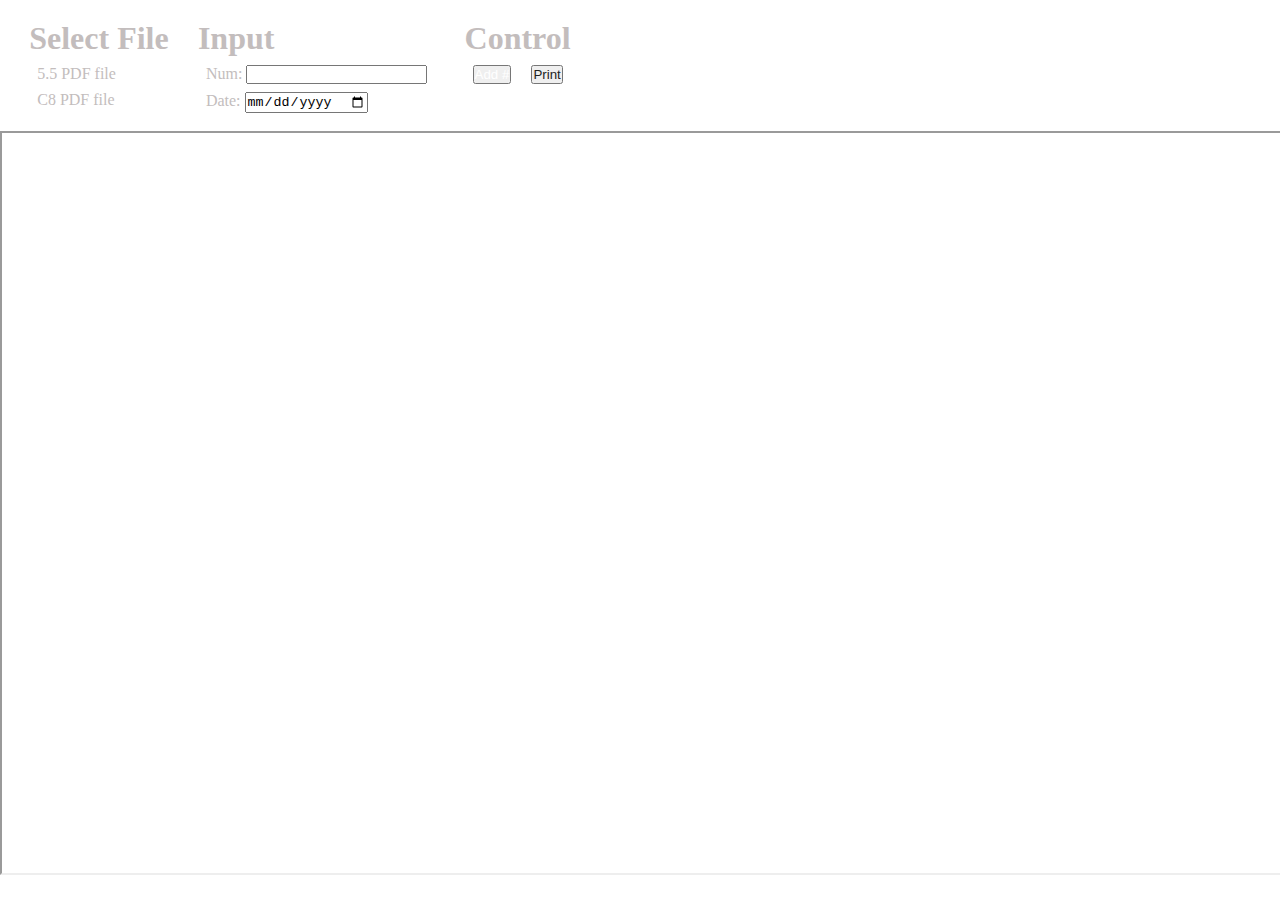
==== index.html @ 5528bddf "Update index.html" ====
<html> 
    <head>
        <meta charset="utf-8"/>
        <title>Abiomed Lot Traveller</title>
        <link href="https://cdn.jsdelivr.net/npm/bootstrap@5.0.2/dist/css/bootstrap.min.css" rel="stylesheet" integrity="sha384-EVSTQN3/azprG1Anm3QDgpJLIm9Nao0Yz1ztcQTwFspd3yD65VohhpuuCOmLASjC" crossorigin="anonymous">
        <link rel="stylesheet" href="css/style.css"/>
        <script src="js/jquery.js" type="text/javascript"></script>
        <script type="text/javascript">
            var select_pdf = 0;
            function load_page(page, num){
                // document.getElementById("content").innerHTML='<object         type="text/html" data="' + page + '" style="width:600px;" ></object>';
                $('#content').attr("src", page);// = page;
                select_pdf = num;
            }

            function change() {
                var number = $("#number").val();
                var date = new Date($("#date").val());

                var months = ["JAN","FEB","MAR","APR","MAY","JUN","JUL","AUG","SEP","OCT","NOV","DEC"];
                var date_val = eval(date.getDate() + 1) +" "+months[date.getMonth()]+" "+date.getFullYear();
                
                if (select_pdf == 1) {
                    var change_number_1 = ".t.m0.x0.h1f.yac.ffd.fsb.fc0.sc0.ls5.ws0";
                    var change_number_2 = ".t.m0.x0.h1f.yae.fff.fsb.fc0.sc0.ls5.ws0";
                    var change_number_3 = ".t.m0.x0.h1f.yae.ff11.fsb.fc0.sc0.ls5.ws0";
                    var change_number_4 = ".t.m0.x0.h1f.yae.ff12.fsb.fc0.sc0.ls5.ws0";
                    var change_number_5 = ".t.m0.x0.h1f.yae.ff14.fsb.fc0.sc0.ls5.ws0";    
                    var change_number_6 = ".t.m0.x0.h1f.yae.ff15.fsb.fc0.sc0.ls5.ws0";    
                    var change_number_7 = ".t.m0.x0.h1f.yae.ff16.fsb.fc0.sc0.ls5.ws0";

                    $("#content").contents().find(change_number_1).html(number);
                    $("#content").contents().find(change_number_2).html(number);
                    $("#content").contents().find(change_number_3).html(number);
                    $("#content").contents().find(change_number_4).html(number);
                    $("#content").contents().find(change_number_5).html(number);
                    $("#content").contents().find(change_number_6).html(number);
                    $("#content").contents().find(change_number_7).html(number);

                    var change_date = ".t.m0.x0.h21.yae.ffe.fsb.fc0.sc0.ls5.ws0";
                    $("#content").contents().find(change_date).html(date_val);
                } else if (select_pdf == 2) {
                    var change_number_1 = ".t.m0.x0.h2e.y79.ffe.fse.fc0.sc0.ls0.ws0";
                    var change_number_2 = ".t.m0.x0.h2e.y79.ff11.fse.fc0.sc0.ls0.ws0";
                    var change_number_3 = ".t.m0.x0.h2e.y79.ff13.fse.fc0.sc0.ls0.ws0";
                    var change_number_4 = ".t.m0.x0.h2e.y79.ff14.fse.fc0.sc0.ls0.ws0";
                    var change_number_5 = ".t.m0.x0.h2e.y79.ff16.fse.fc0.sc0.ls0.ws0";    
                    var change_number_6 = ".t.m0.x0.h5c.y177.ff17.fs12.fc0.sc0.ls0.ws0";   

                    $("#content").contents().find(change_number_1).html(number);
                    $("#content").contents().find(change_number_2).html(number);
                    $("#content").contents().find(change_number_3).html(number);
                    $("#content").contents().find(change_number_4).html(number);
                    $("#content").contents().find(change_number_5).html(number);
                    $("#content").contents().find(change_number_6).html(number);

                    var change_date = ".t.m0.x0.h2f.y79.fff.fse.fc0.sc0.ls0.ws0";
                    $("#content").contents().find(change_date).html(date_val);
                }
            }

            function func_print() {
                
                var myIframe = document.getElementById("content").contentWindow;
                    myIframe.focus();
                    myIframe.print();
                    return false;
            }
        </script>
    </head>
    <body>
        <div class="container">
        <header></header>
            <div class="main">
                <div class="leftside">
                    <div class="box">
                        <h1>Select File</h1>
                        <ul>
                            <li  class="pointer btn_file" onclick="return load_page('template/5.5.html', 1)">5.5 PDF file</li>
                            <li  class="pointer btn_file" onclick="return load_page('template/C8-Lot Traveller.html', 2)">C8 PDF file</li>
                        </ul>
                    </div>
                    <div class="box">
                        <h1>Input</h1>
                        <ul>
                            <li class="pointer" >
                                Num: <input type="text" id="number"/>
                            </li>
                            <li class="pointer" >
                                Date: <input type="date" id="date"/>
                            </li>
                        </ul>
                    </div>
                    <div class="box">
                        <h1>Control</h1>
                        <button class="pointer btn_save btn" onclick="change()" style="color: #fff;">Add #</button>
                        <button class="pointer btn_print btn" onclick="func_print()" style="color:#222;"> Print </button>
                    </div>
                </div>
                <div class="middle" id="middle">
                    <iframe id="content" class="content" >
                    </div>
                </div>
                <div class="rightside">
                </div>
            </div>
            <footer>
            <script src="https://cdn.jsdelivr.net/npm/bootstrap@5.0.2/dist/js/bootstrap.bundle.min.js" integrity="sha384-MrcW6ZMFYlzcLA8Nl+NtUVF0sA7MsXsP1UyJoMp4YLEuNSfAP+JcXn/tWtIaxVXM" crossorigin="anonymous"></script>
            </footer>
        </div>
    </body>
</html>
---- css/style.css ----
* {
    margin: 0px;
    padding: 0px;
    list-style-type: none;
}
body {
    background-attachment: fixed;
    background-size: cover;
    font-family: "Verdana", Verdana, serif;
    color: #c3bdbd;
}
.container {
    width: 100%;
    margin: 10px auto;
}
.main {
    width: 100%;
    display: inline-block;
}
.leftside {
    width: 600px;
    min-height: 1px;
    display: flex;
    justify-content: space-evenly;
    margin-top: 10px;    
}
.pointer {
    cursor: pointer;
    margin: 8px;
}
.middle {
    width: 100%;
    display: block;
    margin-top: 10px;
}
.content {
    width: 100%;
    height: calc(100vh - 160px);
}
.rightside {
    width: 200px;
    min-height: 1px;
    display: block;
    margin-top: 10px;
}
footer {
    width: 1000px;
    height: 50px;
    background-color: purple;
    display: block;
}
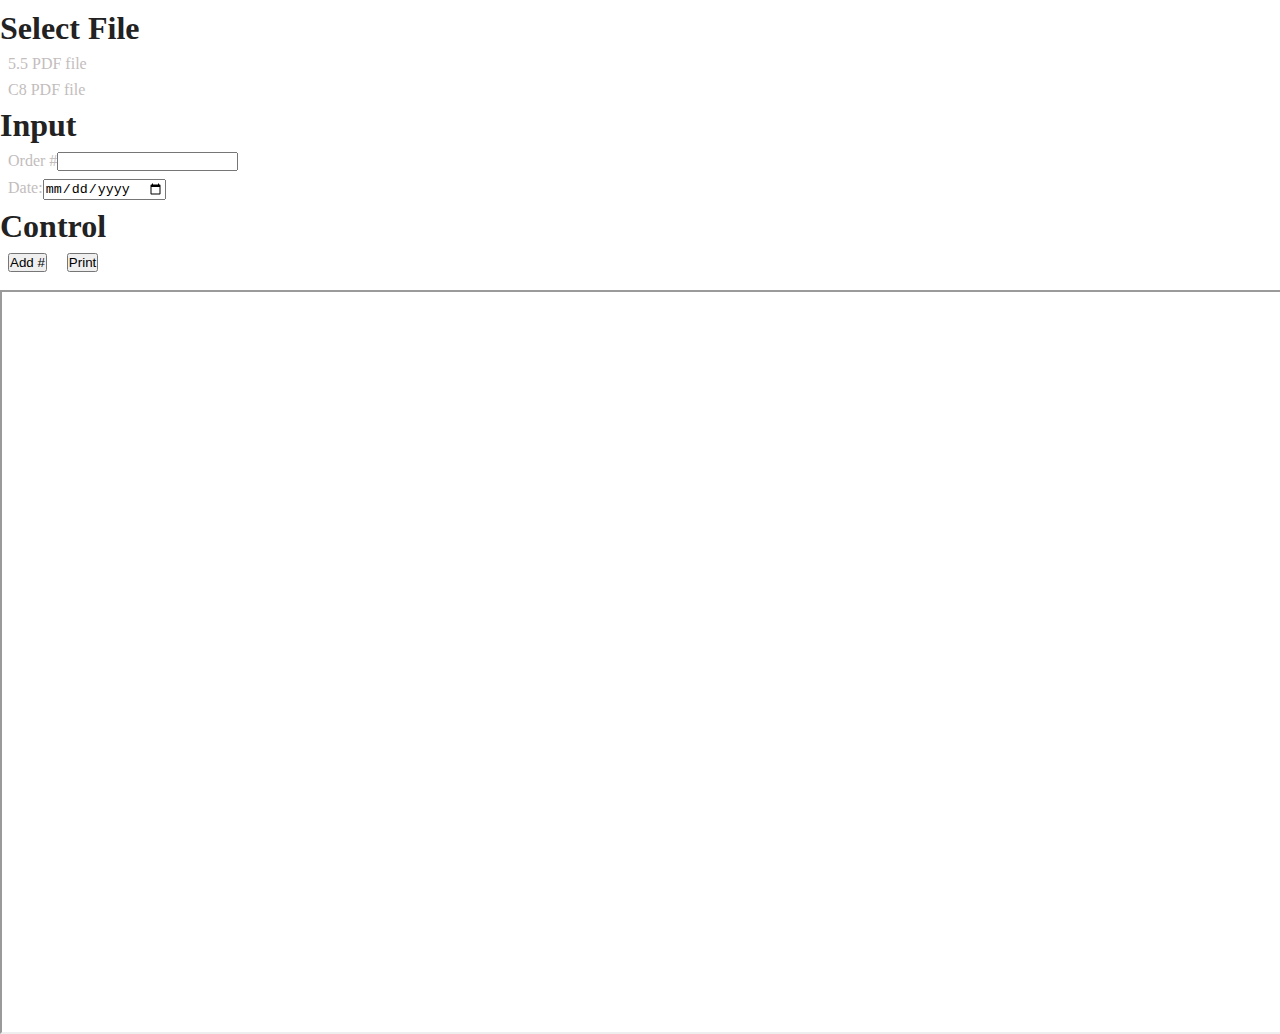
==== commit ef179a79: "Update index.html" ====
--- a/index.html
+++ b/index.html
@@ -69,34 +69,36 @@
         </script>
     </head>
     <body>
-        <div class="container">
+        <div class="containers">
         <header></header>
-            <div class="main">
-                <div class="leftside">
-                    <div class="box">
-                        <h1>Select File</h1>
-                        <ul>
+            <div class="container">
+                <div class="row">
+                    <div class="box col-md-4">
+                        <h1 style="color:#222;">Select File</h1>
+                        <ul style="padding: 0;">
                             <li  class="pointer btn_file" onclick="return load_page('template/5.5.html', 1)">5.5 PDF file</li>
                             <li  class="pointer btn_file" onclick="return load_page('template/C8-Lot Traveller.html', 2)">C8 PDF file</li>
                         </ul>
                     </div>
-                    <div class="box">
-                        <h1>Input</h1>
-                        <ul>
+                    <div class="box col-md-4">
+                        <h1 style="color:#222;">Input</h1>
+                        <ul style="padding: 0;">
                             <li class="pointer" >
-                                Num: <input type="text" id="number"/>
+                                <span>Order #</span><input type="text" id="number" class="form-control"/>
                             </li>
                             <li class="pointer" >
-                                Date: <input type="date" id="date"/>
+                                <span>Date:</span><input type="date" id="date" class="form-control"/>
                             </li>
                         </ul>
                     </div>
-                    <div class="box">
-                        <h1>Control</h1>
-                        <button class="pointer btn_save btn" onclick="change()" style="color: #fff;">Add #</button>
-                        <button class="pointer btn_print btn" onclick="func_print()" style="color:#222;"> Print </button>
+                    <div class="box col-md-4">
+                        <h1 style="color:#222;">Control</h1>
+                        <button class="pointer btn btn-primary btn-md" onclick="change()" style="">Add #</button>
+                        <button class="pointer btn btn-secondary btn-md" onclick="func_print()" style=""> Print </button>
                     </div>
                 </div>
+            </div>
+            <div class="">
                 <div class="middle" id="middle">
                     <iframe id="content" class="content" >
                     </div>
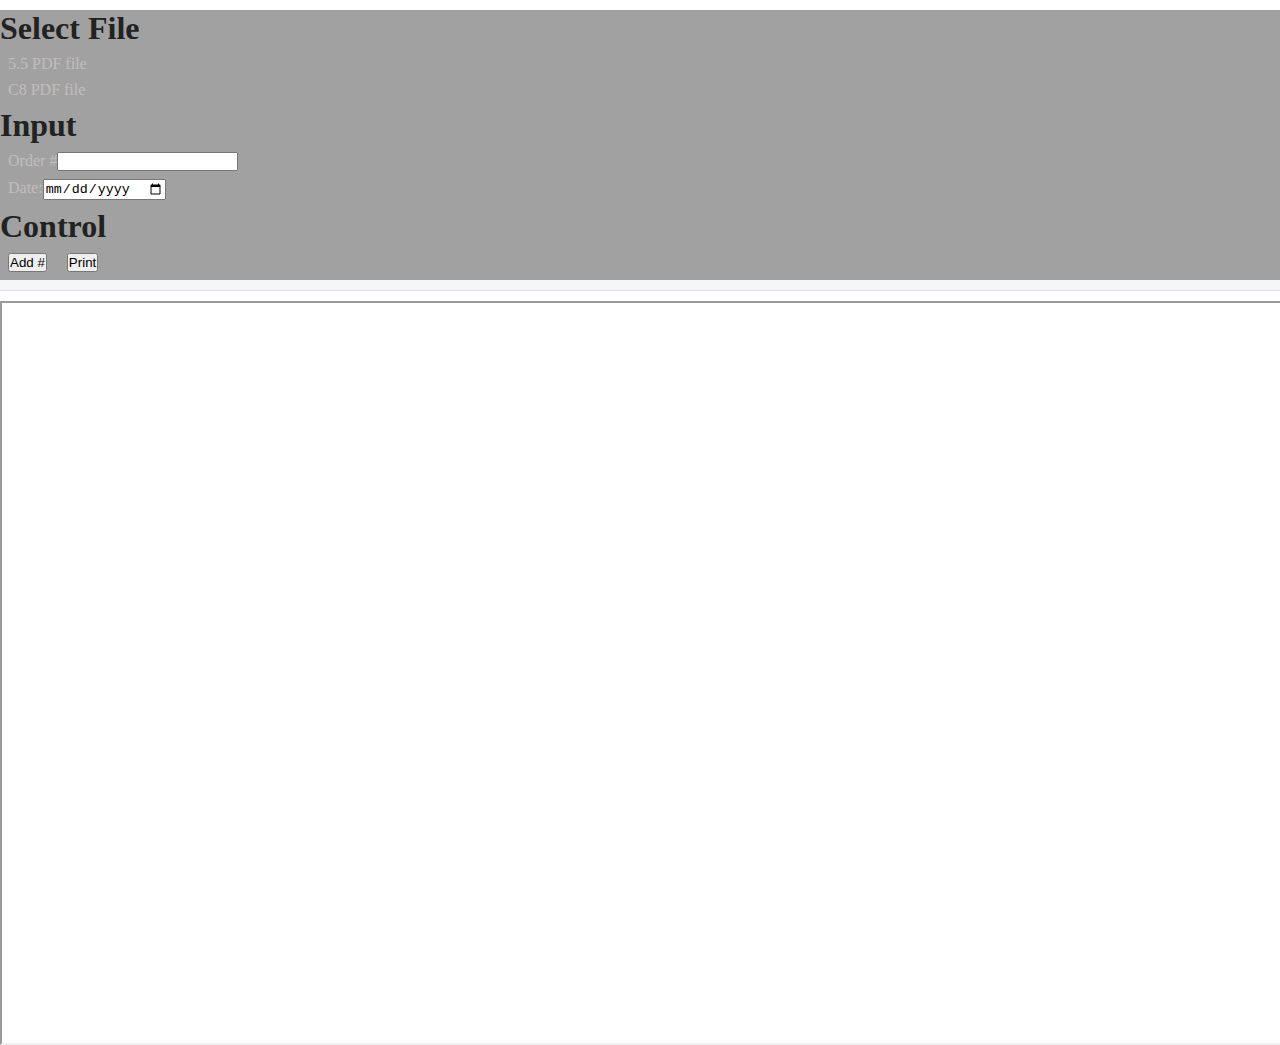
==== commit 9a5851be: "Update index.html" ====
--- a/index.html
+++ b/index.html
@@ -71,30 +71,32 @@
     <body>
         <div class="containers">
         <header></header>
-            <div class="container">
-                <div class="row">
-                    <div class="box col-md-4">
-                        <h1 style="color:#222;">Select File</h1>
-                        <ul style="padding: 0;">
-                            <li  class="pointer btn_file" onclick="return load_page('template/5.5.html', 1)">5.5 PDF file</li>
-                            <li  class="pointer btn_file" onclick="return load_page('template/C8-Lot Traveller.html', 2)">C8 PDF file</li>
-                        </ul>
-                    </div>
-                    <div class="box col-md-4">
-                        <h1 style="color:#222;">Input</h1>
-                        <ul style="padding: 0;">
-                            <li class="pointer" >
-                                <span>Order #</span><input type="text" id="number" class="form-control"/>
-                            </li>
-                            <li class="pointer" >
-                                <span>Date:</span><input type="date" id="date" class="form-control"/>
-                            </li>
-                        </ul>
-                    </div>
-                    <div class="box col-md-4">
-                        <h1 style="color:#222;">Control</h1>
-                        <button class="pointer btn btn-primary btn-md" onclick="change()" style="">Add #</button>
-                        <button class="pointer btn btn-secondary btn-md" onclick="func_print()" style=""> Print </button>
+            <div style="background-color: #f5f6fa; border-bottom: 1px solid #dcdde1;">
+                 <div class="container" style="background-color:#a1a1a1;">
+                    <div class="row">
+                        <div class="box col-md-4">
+                            <h1 style="color:#222;">Select File</h1>
+                            <ul style="padding: 0;">
+                                <li  class="pointer btn_file" onclick="return load_page('template/5.5.html', 1)">5.5 PDF file</li>
+                                <li  class="pointer btn_file" onclick="return load_page('template/C8-Lot Traveller.html', 2)">C8 PDF file</li>
+                            </ul>
+                        </div>
+                        <div class="box col-md-4">
+                            <h1 style="color:#222;">Input</h1>
+                            <ul style="padding: 0;">
+                                <li class="pointer" >
+                                    <span>Order #</span><input type="text" id="number" class="form-control"/>
+                                </li>
+                                <li class="pointer" >
+                                    <span>Date:</span><input type="date" id="date" class="form-control"/>
+                                </li>
+                            </ul>
+                        </div>
+                        <div class="box col-md-4">
+                            <h1 style="color:#222;">Control</h1>
+                            <button class="pointer btn btn-primary btn-md" onclick="change()" style="">Add #</button>
+                            <button class="pointer btn btn-secondary btn-md" onclick="func_print()" style=""> Print </button>
+                        </div>
                     </div>
                 </div>
             </div>
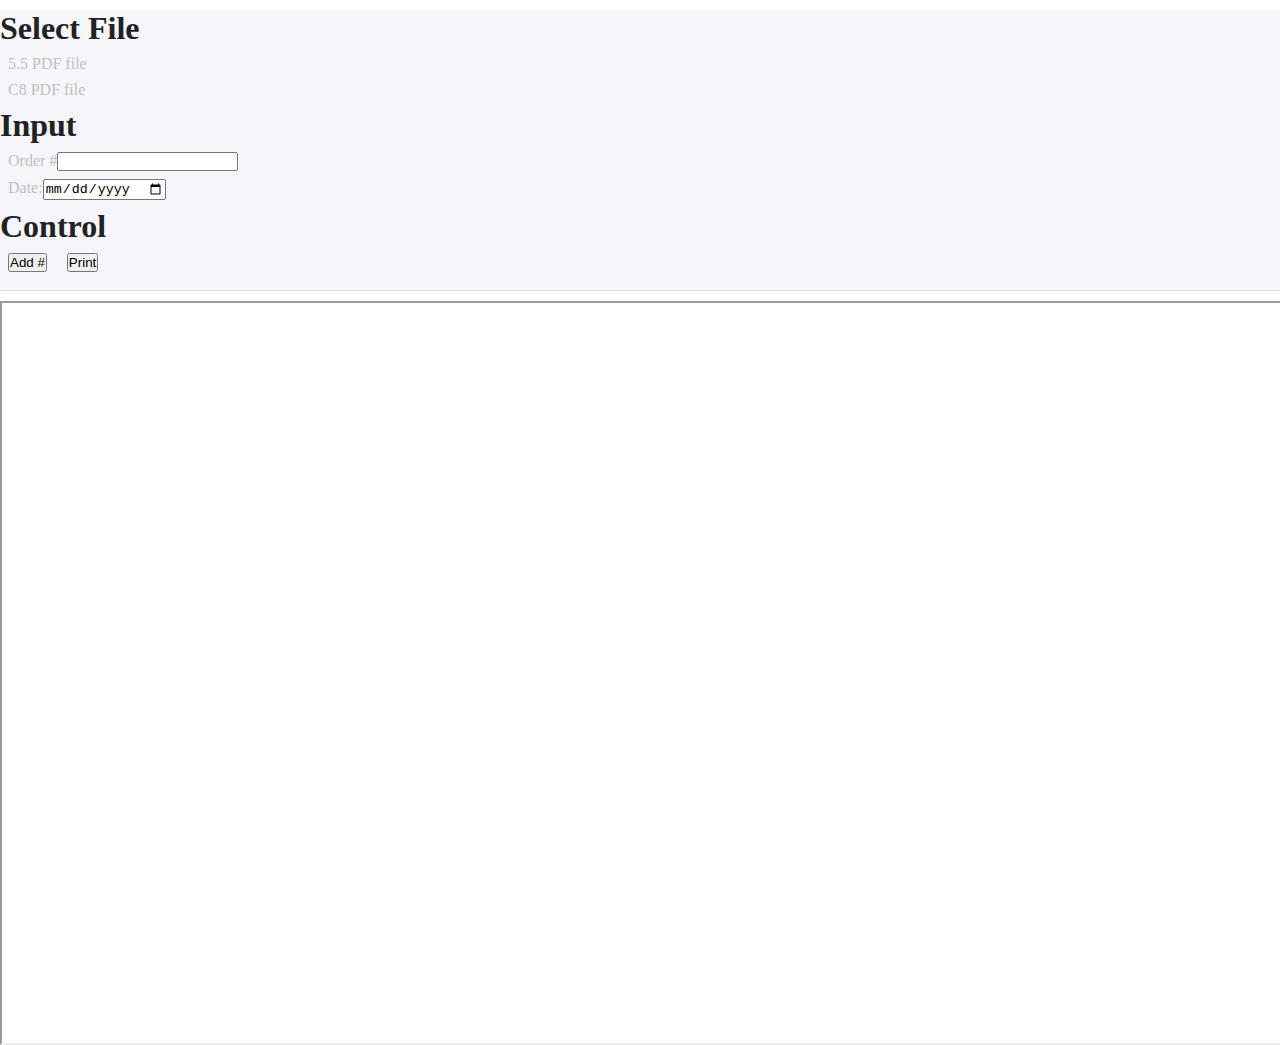
==== commit a8155950: "Update index.html" ====
--- a/index.html
+++ b/index.html
@@ -72,7 +72,7 @@
         <div class="containers">
         <header></header>
             <div style="background-color: #f5f6fa; border-bottom: 1px solid #dcdde1;">
-                 <div class="container" style="background-color:#a1a1a1;">
+                 <div class="container" style="">
                     <div class="row">
                         <div class="box col-md-4">
                             <h1 style="color:#222;">Select File</h1>
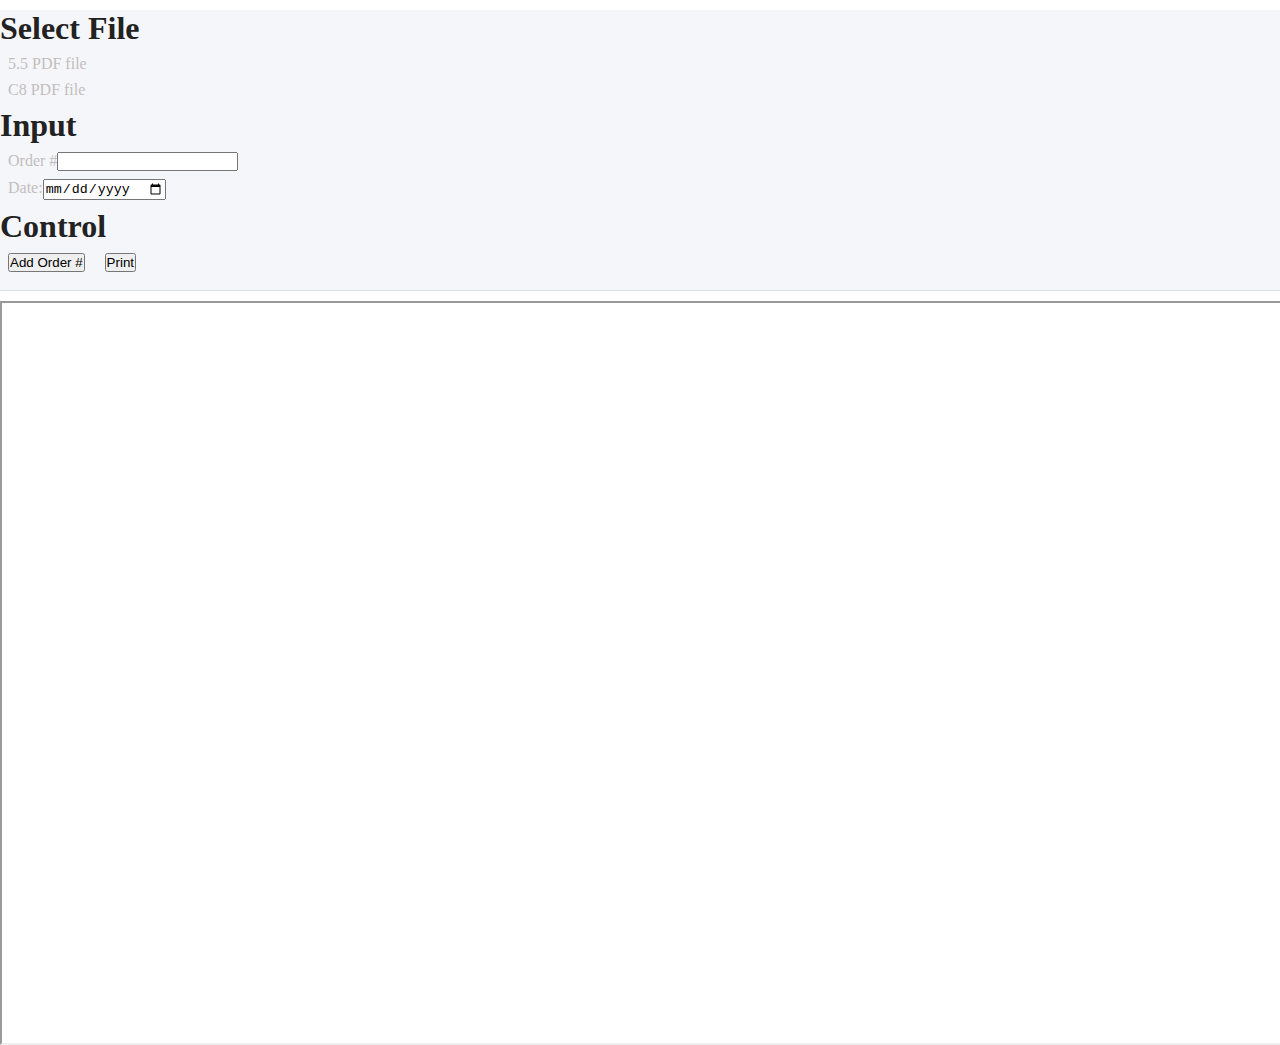
==== commit 2b73f729: "Update index.html" ====
--- a/index.html
+++ b/index.html
@@ -94,7 +94,7 @@
                         </div>
                         <div class="box col-md-4">
                             <h1 style="color:#222;">Control</h1>
-                            <button class="pointer btn btn-primary btn-md" onclick="change()" style="">Add #</button>
+                            <button class="pointer btn btn-primary btn-md" onclick="change()" style="">Add Order #</button>
                             <button class="pointer btn btn-secondary btn-md" onclick="func_print()" style=""> Print </button>
                         </div>
                     </div>
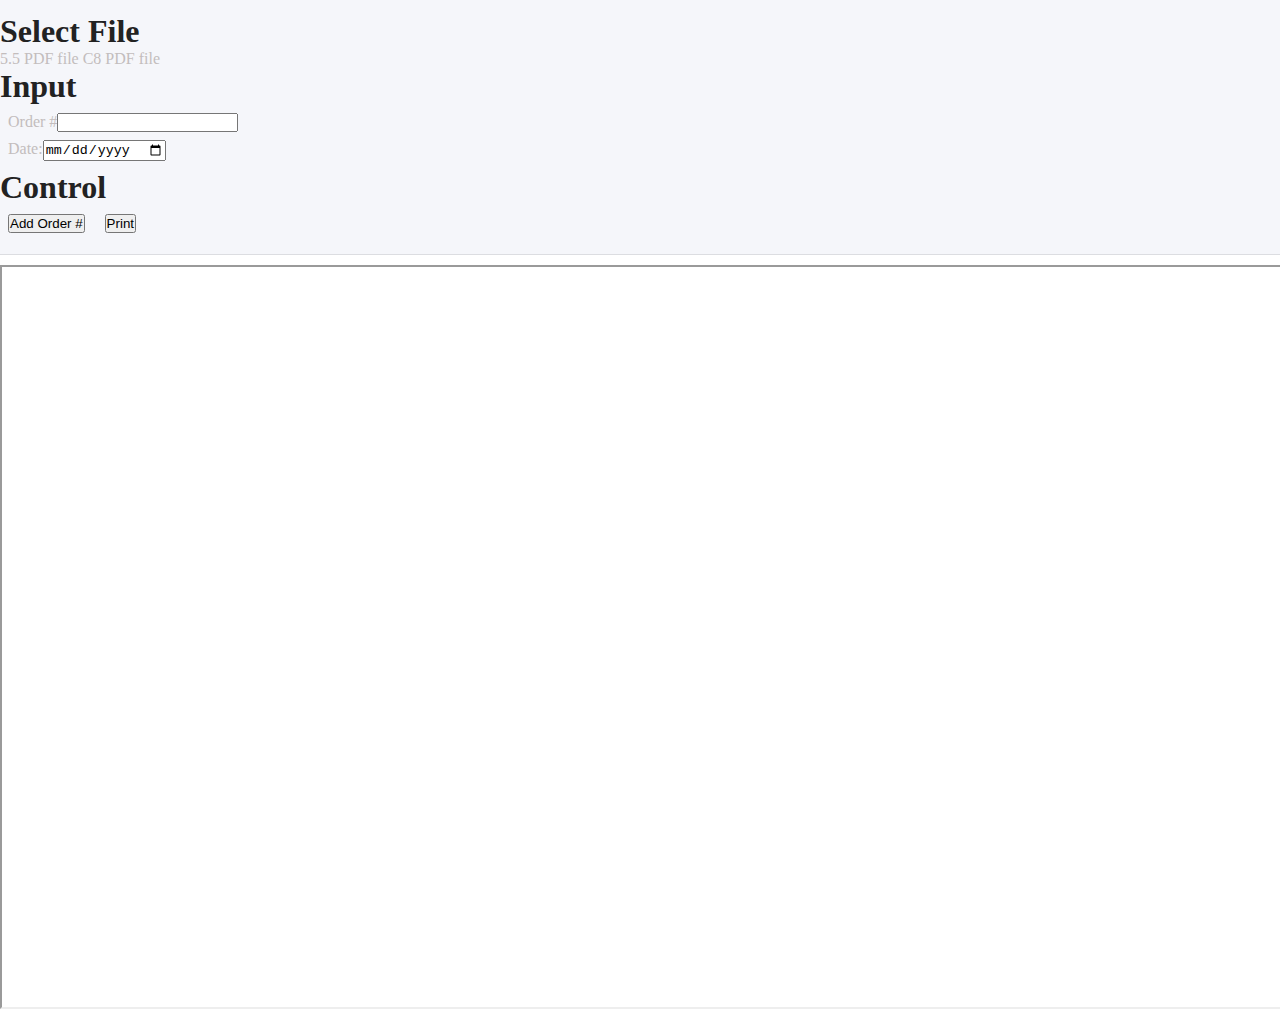
==== commit 9709885e: "Update index.html" ====
--- a/index.html
+++ b/index.html
@@ -72,14 +72,15 @@
         <div class="containers">
         <header></header>
             <div style="background-color: #f5f6fa; border-bottom: 1px solid #dcdde1;">
-                 <div class="container" style="">
+                 <div class="container" style="    margin: 0px auto; padding: 1% 0;">
                     <div class="row">
                         <div class="box col-md-4">
                             <h1 style="color:#222;">Select File</h1>
-                            <ul style="padding: 0;">
-                                <li  class="pointer btn_file" onclick="return load_page('template/5.5.html', 1)">5.5 PDF file</li>
-                                <li  class="pointer btn_file" onclick="return load_page('template/C8-Lot Traveller.html', 2)">C8 PDF file</li>
-                            </ul>
+                            <div class="list-group">
+                              <a class="list-group-item list-group-item-action" onclick="return load_page('template/5.5.html', 1)">5.5 PDF file</a>
+                              <a class="list-group-item list-group-item-action" onclick="return load_page('template/C8-Lot Traveller.html', 2)">C8 PDF file</a>
+                            </div>
+                          
                         </div>
                         <div class="box col-md-4">
                             <h1 style="color:#222;">Input</h1>
